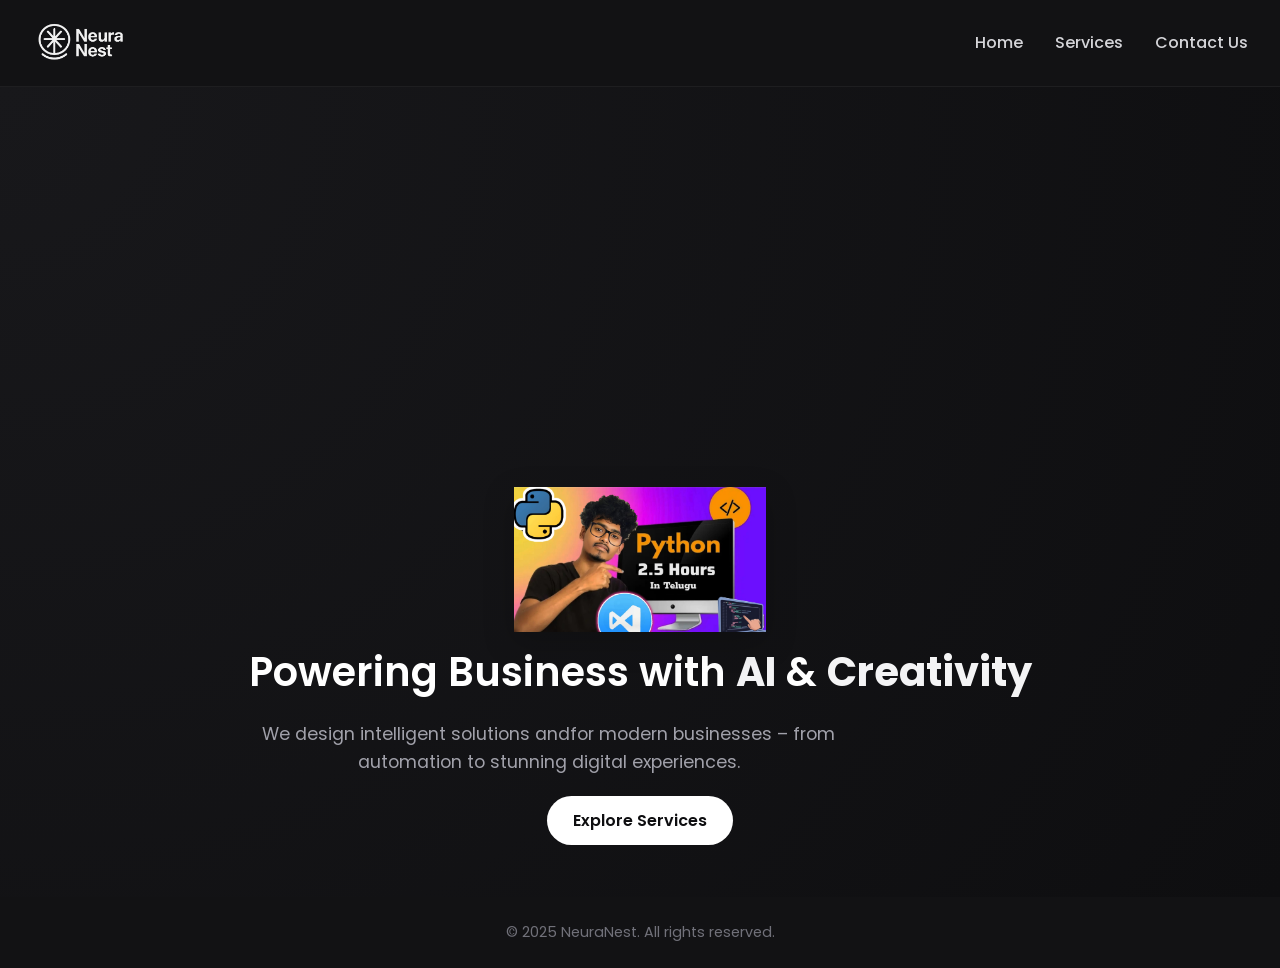
==== index.html @ a6cc91ec "verson 1.1.3" ====
<!DOCTYPE html>
<html lang="en">
<head>
  <meta charset="UTF-8" />
  <meta name="viewport" content="width=device-width, initial-scale=1.0" />
  <title>NeuraNest | AI Automation & Design</title>
  <link rel="stylesheet" href="style.css" />
  <!-- AOS Library CSS -->
  <link href="https://unpkg.com/aos@2.3.4/dist/aos.css" rel="stylesheet" />

  <link href="https://fonts.googleapis.com/css2?family=Poppins:wght@300;500;700&display=swap" rel="stylesheet">
</head>
<body>
  <!-- Navbar -->
  <header class="navbar">
    <div class="logo">
    <a href="index.html">
    <img src="/logo/main neuranest logo.png" alt="NeuraNest" class="logo-img" />
    </a>
    </div>

    <div class="menu-toggle" id="menu-toggle">&#9776;</div> <!-- Hamburger icon -->
    <nav>
      <ul class="nav-links" id="nav-links">
        <li><a href="index.html">Home</a></li>
        <li><a href="services.html">Services</a></li>
        <li><a href="contact.html">Contact Us</a></li>
      </ul>
    </nav>
  </header>

  <!-- Hero Section -->
  <section class="hero">
    <div class="hero-content">
      <h1>Powering Business with <span>AI</span> & <span>Creativity</span></h1>
      <p>We design intelligent solutions andfor modern businesses – from automation to stunning digital experiences.</p>
      <a href="services.html" class="cta-button">Explore Services</a>
    </div>
    <div class="hero-3d">
      <!-- Placeholder for 3D visual (you can replace this with canvas or SVG later) -->
      <img src="/images/python 2.5 thumb.jpg" alt="3D Design" />
    </div>
  </section>

  <!-- Footer -->
  <footer>
    <p>&copy; 2025 NeuraNest. All rights reserved.</p>
  </footer>

  <script src="script.js"></script>
  <!-- AOS Library JS -->
<script src="https://unpkg.com/aos@2.3.4/dist/aos.js"></script>
<script>
  AOS.init({
    once: false, // Animate only once
    offset: 100, // Distance before trigger
    duration: 800, // Animation duration in ms
  });
</script>

</body>
</html>
---- style.css ----
/* Reset & Global Styles */
* {
  margin: 0;
  padding: 0;
  box-sizing: border-box;
}

body {
  font-family: 'Poppins', sans-serif;
  background-color: #0e0e10;
  color: #e4e4e7;
  line-height: 1.6;
  overflow-x: hidden;
}

/* Navbar */
.navbar {
  display: flex;
  justify-content: space-between;
  align-items: center;
  padding: 1.2rem 2rem;
  background-color: #121214;
  border-bottom: 1px solid rgba(255, 255, 255, 0.05);
  position: sticky;
  top: 0;
  z-index: 1000;
}

.logo {
  font-size: 1.6rem;
  font-weight: 600;
  color: #ffffff;
}

.nav-links {
  list-style: none;
  display: flex;
  gap: 2rem;
}

.nav-links a {
  text-decoration: none;
  color: #d4d4d8;
  font-weight: 500;
  transition: color 0.3s ease;
}

.nav-links a:hover {
  color: #ffffff;
}

/* Mobile Nav */
@media (max-width: 768px) {
  .nav-links {
    flex-direction: column;
    gap: 1rem;
    background-color: #1a1a1d;
    position: absolute;
    top: 64px;
    right: 0;
    padding: 1rem 2rem;
    display: none;
  }

  .navbar.active .nav-links {
    display: flex;
  }

  .menu-toggle {
    display: block;
    cursor: pointer;
    font-size: 1.5rem;
    color: #ffffff;
  }
}

.menu-toggle {
  display: none;
}

/* Hero Section */
.hero {
  display: flex;
  flex-direction: column-reverse;
  align-items: center;
  text-align: center;
  padding: 4rem 2rem;
  background: radial-gradient(circle at top left, #18181b, #0e0e10);
  min-height: 90vh;
}

.hero h1 {
  font-size: 2.5rem;
  font-weight: 600;
  margin-bottom: 1rem;
  color: #ffffff;
}

.hero h1 span {
  color: #f4f4f5;
  font-weight: 700;
}

.hero p {
  font-size: 1.1rem;
  color: #a1a1aa;
  max-width: 600px;
  margin-bottom: 2rem;
}

.cta-button {
  padding: 0.8rem 1.6rem;
  background-color: #ffffff;
  color: #0e0e10;
  border-radius: 2rem;
  font-weight: 600;
  text-decoration: none;
  transition: background-color 0.3s ease;
}

.cta-button:hover {
  background-color: #e4e4e7;
}

/* 3D Placeholder */
.hero-3d img {
  width: 280px;
  max-width: 90%;
  margin-top: 2rem;
  filter: drop-shadow(0 10px 15px rgba(0, 0, 0, 0.2));
  animation: float 4s ease-in-out infinite;
}

@keyframes float {
  0%, 100% {
    transform: translateY(0);
  }
  50% {
    transform: translateY(-12px);
  }
}

/* Footer */
footer {
  background-color: #121214;
  text-align: center;
  padding: 1.5rem 0;
  font-size: 0.9rem;
  color: #71717a;
}
/* Mobile Nav Toggle */
.menu-toggle {
  display: none;
}

@media (max-width: 768px) {
  .menu-toggle {
    display: block;
  }

  .nav-links {
    display: none;
    flex-direction: column;
    position: absolute;
    right: 0;
    top: 64px;
    background-color: #1a1a1d;
    padding: 1rem 2rem;
    border-radius: 0 0 0 10px;
    box-shadow: -2px 2px 12px rgba(0, 0, 0, 0.4);
    z-index: 999;
  }

  .nav-links.active {
    display: flex;
  }
}
/* Services Section */
.services {
  padding: 4rem 2rem;
  background-color: #0e0e10;
  color: #e4e4e7;
  text-align: center;
}

.section-title {
  font-size: 2.5rem;
  font-weight: 600;
  margin-bottom: 3rem;
  color: #ffffff;
}

.service-grid {
  display: grid;
  grid-template-columns: 1fr;
  gap: 2rem;
}

.service-card {
  background: linear-gradient(to bottom right, #18181b, #121214);
  padding: 2rem;
  border-radius: 1.5rem;
  box-shadow: 0 6px 20px rgba(0, 0, 0, 0.3);
  transition: transform 0.4s ease, box-shadow 0.4s ease;
}

.service-card h2 {
  font-size: 1.5rem;
  margin-bottom: 1rem;
  color: #ffffff;
}

.service-card p {
  font-size: 1rem;
  color: #a1a1aa;
}

/* Hover Effect */
.service-card:hover {
  transform: translateY(-10px);
  box-shadow: 0 10px 25px rgba(0, 0, 0, 0.5);
}

/* Grid for Tablets and Up */
@media (min-width: 768px) {
  .service-grid {
    grid-template-columns: repeat(2, 1fr);
  }
}

/* Grid for Large Screens */
@media (min-width: 1024px) {
  .service-grid {
    grid-template-columns: repeat(4, 1fr);
  }
}

/* --- Services Section --- */
.services {
  padding: 4rem 2rem;
  background-color: #0e0e10;
  color: #e4e4e7;
  text-align: center;
}

.section-title {
  font-size: 2.5rem;
  font-weight: 600;
  margin-bottom: 3rem;
  color: #ffffff;
}

.service-grid {
  display: grid;
  grid-template-columns: 1fr;
  gap: 2rem;
}

.service-card {
  position: relative;
  background-size: cover;
  background-position: center;
  border-radius: 1.5rem;
  padding: 2rem;
  color: #fff;
  transform: scale(0.97);
  transition: transform 0.4s ease, box-shadow 0.4s ease;
  box-shadow: 0 6px 18px rgba(14, 13, 13, 0.4);
  cursor: pointer;
}

/* Zoom-in on hover */
.service-card:hover {
  transform: scale(1.05);
  box-shadow: 0 10px 30px rgba(30, 28, 28, 0.6);
}

.service-card h2 {
  font-size: 1.6rem;
  margin-bottom: 0.8rem;
  text-shadow: 1px 1px 3px rgba(0,0,0,0.6);
}

.service-card p {
  font-size: 1rem;
  text-shadow: 1px 1px 2px rgba(0,0,0,0.5);
  margin-bottom: 1rem;
}

/* Hover Effect: Enlarge Card */
.service-card:hover {
  transform: scale(1.05);
  box-shadow: 0 12px 40px rgba(246, 243, 243, 0.7);
}

/* Explore Button */
.explore-btn {
  background-color: rgba(255, 255, 255, 0.1);
  color: #ffffff;
  border: 1px solid #ffffff40;
  padding: 0.5rem 1.2rem;
  border-radius: 20px;
  font-size: 0.9rem;
  cursor: pointer;
  transition: all 0.3s ease;
  backdrop-filter: blur(4px);
}

.explore-btn:hover {
  background-color: rgba(255, 255, 255, 0.25);
}

/* Hidden Detail Section */
.service-details {
  margin-top: 1rem;
  display: none;
  font-size: 0.95rem;
  color: #d4d4d8;
  background-color: rgba(0, 0, 0, 0.6);
  padding: 1rem;
  border-radius: 12px;
  transition: all 0.3s ease;
}

/* Responsive Grid */
@media (min-width: 768px) {
  .service-grid {
    grid-template-columns: repeat(2, 1fr);
  }
}

@media (min-width: 1024px) {
  .service-grid {
    grid-template-columns: repeat(4, 1fr);
  }
}

/* --- Contact Section --- */
.contact {
  padding: 4rem 2rem;
  background-color: #0e0e10;
  color: #e4e4e7;
  text-align: center;
}

.section-title {
  font-size: 2.5rem;
  font-weight: 600;
  margin-bottom: 1rem;
  color: #ffffff;
}

.contact-subtitle {
  font-size: 1.1rem;
  color: #a1a1aa;
  margin-bottom: 2rem;
}

.contact-form {
  max-width: 600px;
  margin: 0 auto;
  display: flex;
  flex-direction: column;
  gap: 1.2rem;
}

.contact-form input,
.contact-form textarea {
  padding: 1rem;
  background-color: #18181b;
  border: 1px solid #2a2a2d;
  border-radius: 12px;
  color: #ffffff;
  font-size: 1rem;
  outline: none;
  transition: border 0.3s ease;
}

.contact-form input:focus,
.contact-form textarea:focus {
  border-color: #6366f1;
}

.contact-form button {
  background-color: #ffffff;
  color: #0e0e10;
  border: none;
  padding: 0.9rem 1.5rem;
  font-size: 1rem;
  border-radius: 25px;
  font-weight: 600;
  cursor: pointer;
  transition: background 0.3s ease;
}

.contact-form button:hover {
  background-color: #e4e4e7;
}



@media (max-width: 768px) {
  .nav-links {
    flex-direction: column;
    position: absolute;
    top: 60px;
    right: 20px;
    background-color: #0e0e10;
    padding: 1rem;
    border-radius: 10px;
    display: none;
  }

  .nav-links.active {
    display: flex;
  }

  .menu-toggle {
    display: block;
    font-size: 1.8rem;
    cursor: pointer;
  }

  nav {
    position: relative;
  }
}
.services-grid {
  display: flex;
  flex-wrap: wrap;
  gap: 2rem;
  justify-content: center;
}

@media (min-width: 769px) {
  .service-box:hover {
    transform: scale(1.05);
    transition: transform 0.4s ease;
  }
}

html {
  font-size: 16px;
}

@media (max-width: 480px) {
  .hero-content h1 {
    font-size: 1.8rem;
  }

  .hero-3d img {
    width: 100%;
    height: auto;
  }

  .contact-form {
    padding: 1rem;
  }
}
/* White glow blink on scroll for service cards */
@keyframes glowFade {
  0% {
    box-shadow: 0 0 12px 3px rgb(255, 253, 253);
  }
  100% {
    box-shadow: none;
  }
}

.service-card.aos-animate {
  animation: glowFade 0.8s ease-out;
}
.logo-img {
  height: 48px;
  width: auto;
  vertical-align: middle;
}
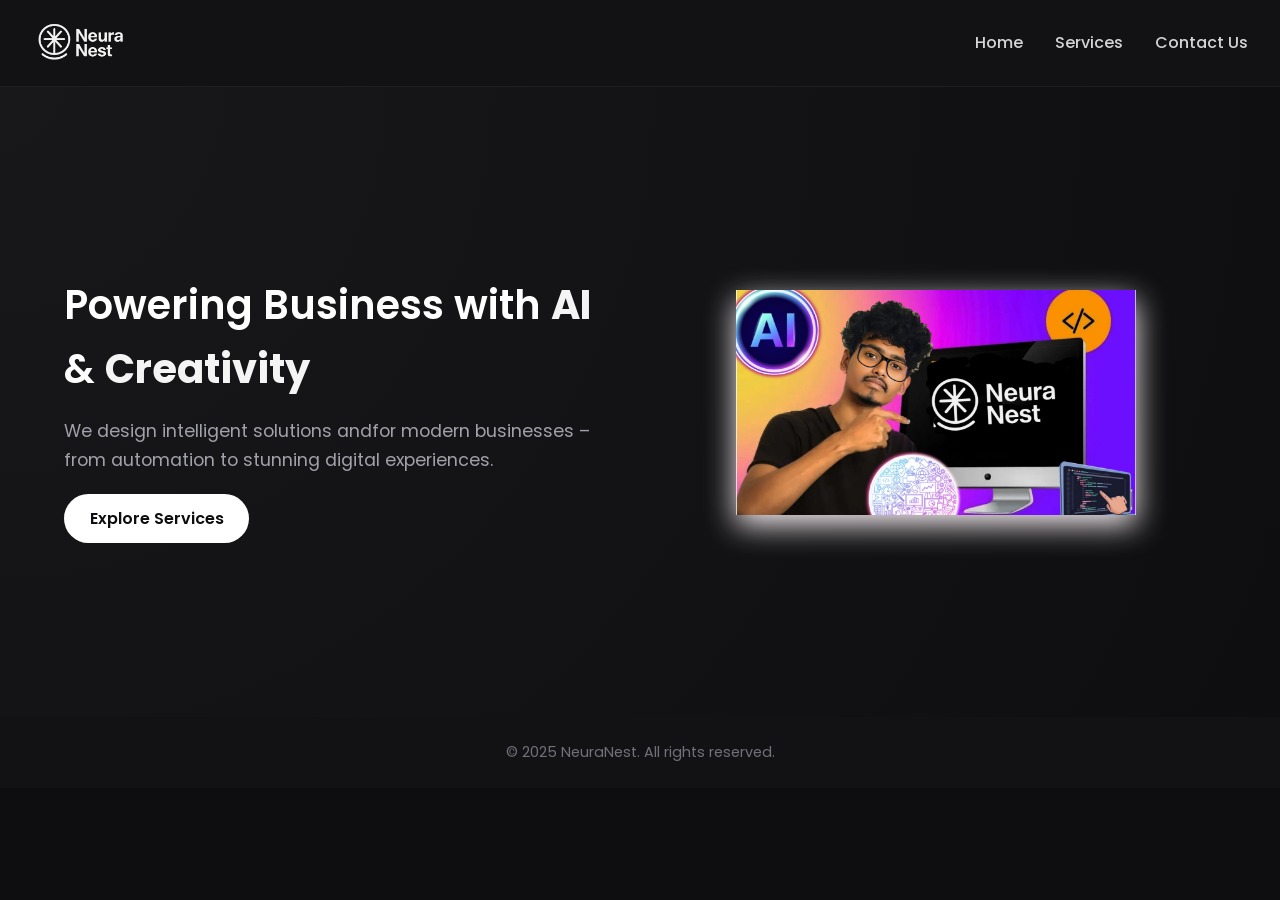
==== commit c4120ec9: "verson 1.1.4" ====
--- a/index.html
+++ b/index.html
@@ -38,7 +38,7 @@
     </div>
     <div class="hero-3d">
       <!-- Placeholder for 3D visual (you can replace this with canvas or SVG later) -->
-      <img src="/images/python 2.5 thumb.jpg" alt="3D Design" />
+      <img src="/landing logo/landing page image.jpg" alt="3D Design" />
     </div>
   </section>
 
--- a/style.css
+++ b/style.css
@@ -81,13 +81,61 @@
 /* Hero Section */
 .hero {
   display: flex;
-  flex-direction: column-reverse;
+  flex-direction: column-reverse; /* Mobile: image below heading */
   align-items: center;
   text-align: center;
-  padding: 4rem 2rem;
+  padding: 2rem 1rem;
   background: radial-gradient(circle at top left, #18181b, #0e0e10);
-  min-height: 90vh;
-}
+  min-height: 70vh; /* Better for full height */
+  gap: 1rem;
+}
+
+
+/* Add this media query to align side-by-side on bigger screens */
+.hero-3d img {
+  width: 400px;
+  max-width: 100%;
+  filter: drop-shadow(0 10px 15px rgb(246, 238, 241));
+  animation: float 4s ease-in-out infinite;
+}
+
+@keyframes float {
+  0%, 100% {
+    transform: translateY(0);
+  }
+  50% {
+    transform: translateY(-12px);
+  }
+}
+
+@media (min-width: 768px) {
+  .hero {
+    flex-direction: row;
+    justify-content: space-between;
+    text-align: left;
+    padding: 4rem;
+    gap: 2rem;
+  }
+
+  .hero-content, .hero-3d {
+    flex: 1;
+  }
+
+  .hero-3d {
+    display: flex;
+    justify-content: center;
+  }
+}
+
+@media (max-width: 480px) {
+  .hero-3d img {
+    width: 100%;
+    height: auto;
+  }
+}
+
+
+
 
 .hero h1 {
   font-size: 2.5rem;
@@ -123,22 +171,9 @@
 }
 
 /* 3D Placeholder */
-.hero-3d img {
-  width: 280px;
-  max-width: 90%;
-  margin-top: 2rem;
-  filter: drop-shadow(0 10px 15px rgba(0, 0, 0, 0.2));
-  animation: float 4s ease-in-out infinite;
-}
-
-@keyframes float {
-  0%, 100% {
-    transform: translateY(0);
-  }
-  50% {
-    transform: translateY(-12px);
-  }
-}
+
+
+
 
 /* Footer */
 footer {
@@ -474,4 +509,4 @@
   height: 48px;
   width: auto;
   vertical-align: middle;
-}
+}
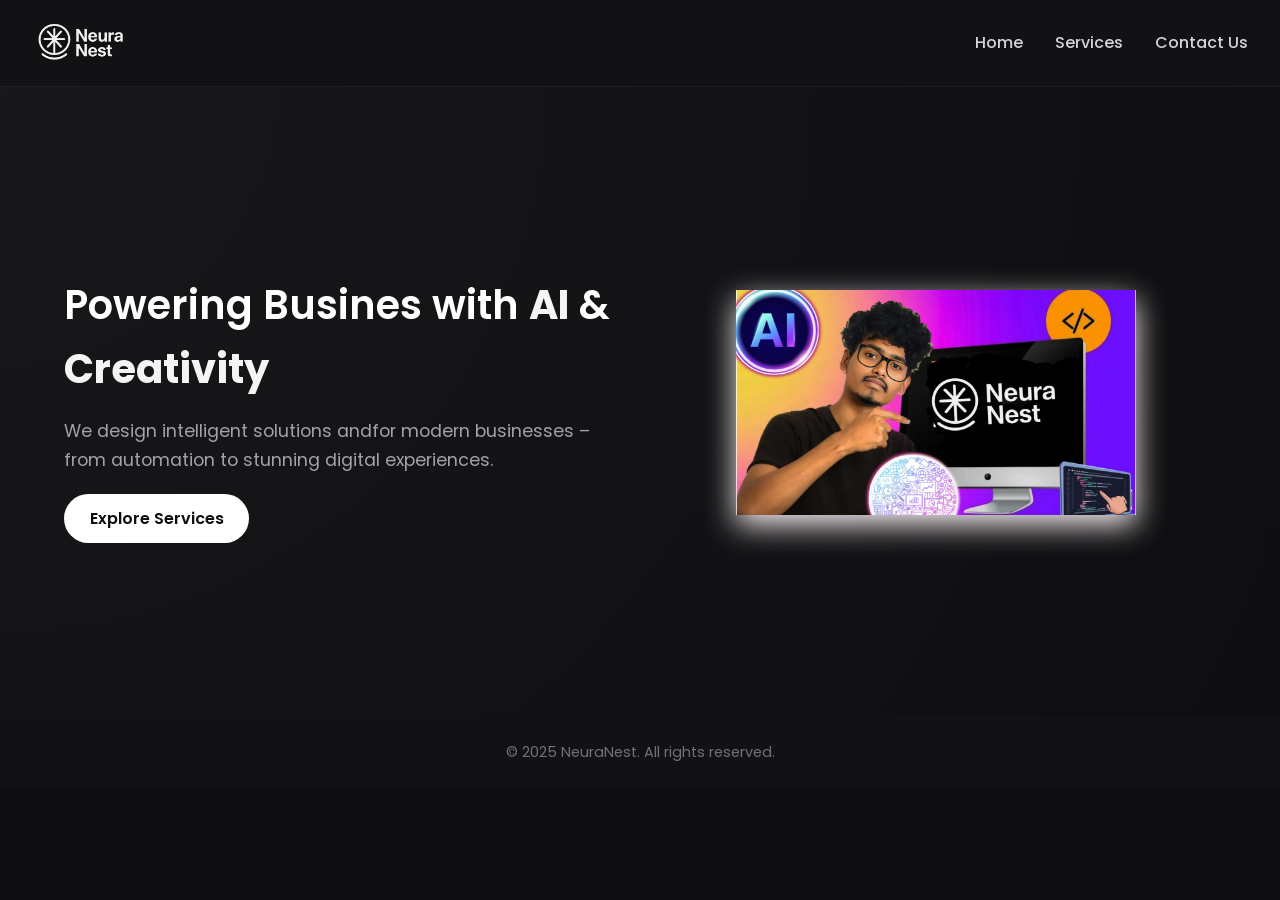
==== commit 7479b544: "all are set update verson 1.1.6" ====
--- a/index.html
+++ b/index.html
@@ -2,6 +2,7 @@
 <html lang="en">
 <head>
   <meta charset="UTF-8" />
+  <link rel="shortcut icon" type="x-icon" href="/logo/final x-icon neuranest.jpg">
   <meta name="viewport" content="width=device-width, initial-scale=1.0" />
   <title>NeuraNest | AI Automation & Design</title>
   <link rel="stylesheet" href="style.css" />
@@ -9,6 +10,7 @@
   <link href="https://unpkg.com/aos@2.3.4/dist/aos.css" rel="stylesheet" />
 
   <link href="https://fonts.googleapis.com/css2?family=Poppins:wght@300;500;700&display=swap" rel="stylesheet">
+  <meta name="google-site-verification" content="zasIrq9xVA6GoURaO2hjeQaVfTRRK5qhTaGHrgQIcxo" />
 </head>
 <body>
   <!-- Navbar -->
@@ -32,7 +34,7 @@
   <!-- Hero Section -->
   <section class="hero">
     <div class="hero-content">
-      <h1>Powering Business with <span>AI</span> & <span>Creativity</span></h1>
+      <h1>Powering Busines with <span>AI</span> & <span>Creativity</span></h1>
       <p>We design intelligent solutions andfor modern businesses – from automation to stunning digital experiences.</p>
       <a href="services.html" class="cta-button">Explore Services</a>
     </div>
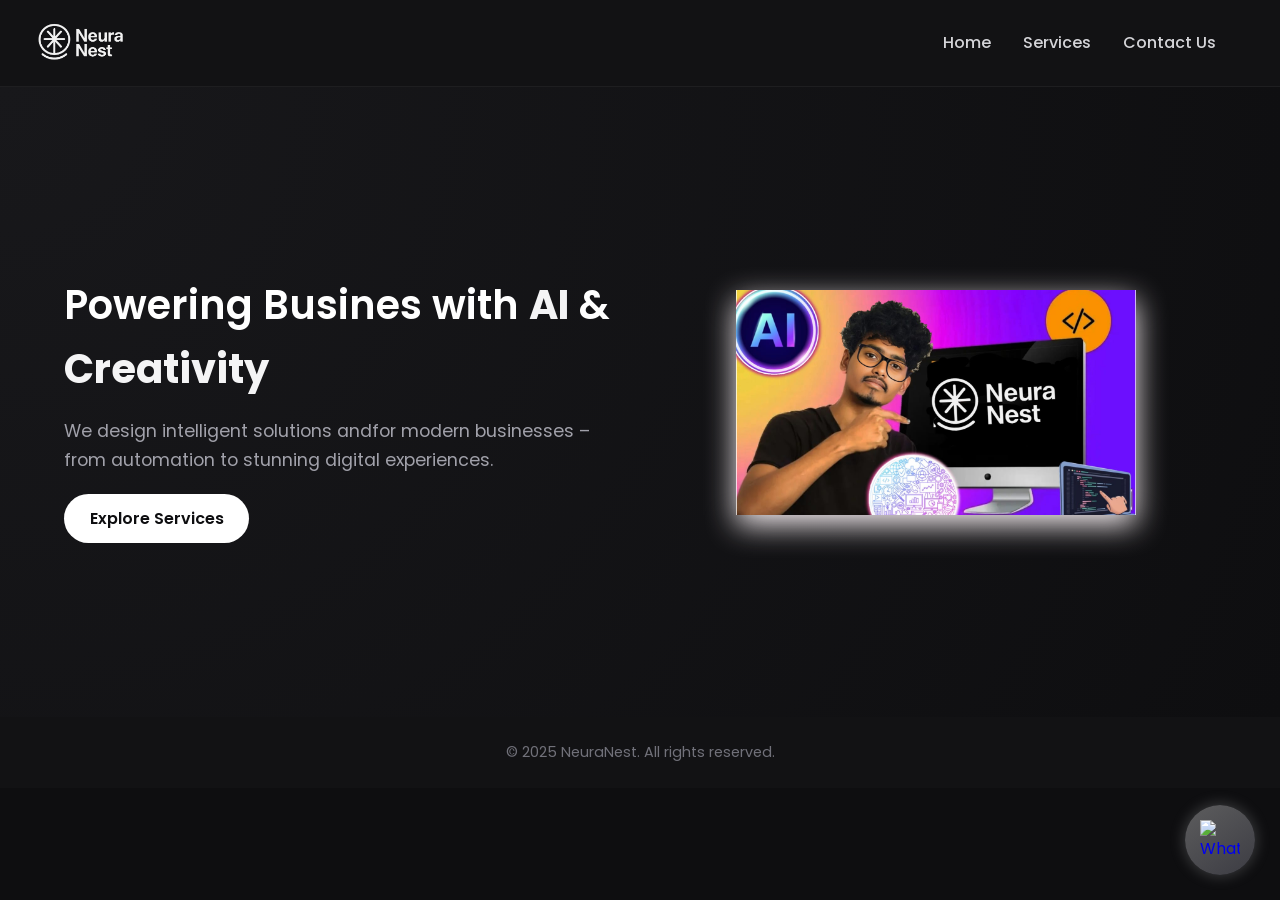
==== commit 2119376e: "verson 1.1.7" ====
--- a/index.html
+++ b/index.html
@@ -1,8 +1,8 @@
 <!DOCTYPE html>
 <html lang="en">
 <head>
-  <meta charset="UTF-8" />
-  <link rel="shortcut icon" type="x-icon" href="/logo/final x-icon neuranest.jpg">
+  <meta charset="UTF-8" />  
+  <link rel="icon" href="/logo/final x-icon neuranest (1).ico" type="image/x-icon">
   <meta name="viewport" content="width=device-width, initial-scale=1.0" />
   <title>NeuraNest | AI Automation & Design</title>
   <link rel="stylesheet" href="style.css" />
@@ -19,7 +19,7 @@
     <a href="index.html">
     <img src="/logo/main neuranest logo.png" alt="NeuraNest" class="logo-img" />
     </a>
-    </div>
+    </div> 
 
     <div class="menu-toggle" id="menu-toggle">&#9776;</div> <!-- Hamburger icon -->
     <nav>
@@ -27,6 +27,7 @@
         <li><a href="index.html">Home</a></li>
         <li><a href="services.html">Services</a></li>
         <li><a href="contact.html">Contact Us</a></li>
+        <li></li>
       </ul>
     </nav>
   </header>
@@ -59,6 +60,90 @@
     duration: 800, // Animation duration in ms
   });
 </script>
+ 
+
+<!-- WhatsApp Chatbot Widget -->
+<script>
+  (function () {
+    var options = {
+      whatsapp: "+917093586231", // Replace with your WhatsApp number
+      position: "right", 
+      call_to_action: "Chat with us", 
+      title: "NeuraNest Support",
+      subtitle: "Ask us anything, we're here to help!",
+      auto_open: false, 
+      width: "320",
+      welcome_message: "Hi 👋 How can I help you today?",
+      zIndex: 999999,
+    };
+
+    var proto = document.location.protocol, host = "whatshelp.io", url = proto + "//static." + host;
+    var s = document.createElement('script'); s.type = 'text/javascript'; s.async = true; s.src = url + '/widget-send-button/js/init.js';
+    s.onload = function () { WhWidgetSendButton.init(host, proto, options); };
+    var x = document.getElementsByTagName('script')[0]; x.parentNode.insertBefore(s, x);
+  })();
+</script>
+
+
+ <!-- ✅ Stylish WhatsApp Button: Green Icon + Glow Animation -->
+<a href="https://wa.me/917093586231?text=Hello%20NeuraNest%2C%20I%27m%20looking%20for%20AI%20automation%20solutions%20for%20my%20business.%20Please%20share%20the%20details." 
+   class="whatsapp-float-pro" 
+   target="_blank" 
+   title="Chat with us on WhatsApp">
+  <div class="whatsapp-icon-wrapper">
+    <img src="https://img.icons8.com/color/96/25D366/whatsapp--v1.png" alt="WhatsApp" />
+  </div>
+</a>
+
+<style>
+/* WhatsApp Button Position */
+.whatsapp-float-pro {
+  position: fixed;
+  bottom: 25px;
+  right: 25px;
+  z-index: 9999;
+  text-decoration: none;
+}
+
+/* Wrapper: Rounded, Animated, Glow */
+.whatsapp-icon-wrapper {
+  height: 70px;
+  width: 70px;
+  border-radius: 50%;
+  background: linear-gradient(145deg, #5d5d5e, #3c3c43);
+  display: flex;
+  justify-content: center;
+  align-items: center;
+  animation: pulseGlow 2s infinite ease-in-out;
+  box-shadow: 0 0 15px rgba(233, 236, 234, 0.25);
+  transition: transform 0.3s ease;
+}
+
+/* WhatsApp Icon (Original Green) */
+.whatsapp-icon-wrapper img {
+  height: 40px;
+  width: 40px;
+}
+
+/* Glowing + Scaling Animation */
+@keyframes pulseGlow {
+  0% {
+    transform: scale(1);
+    box-shadow: 0 0 10px rgba(241, 244, 243, 0.25);
+  }
+  50% {
+    transform: scale(1.12);
+    box-shadow: 0 0 24px rgba(243, 246, 245, 0.5);
+  }
+  100% {
+    transform: scale(1);
+    box-shadow: 0 0 10px rgba(232, 236, 234, 0.25);
+  }
+}
+</style>
+
+
+
 
 </body>
 </html>
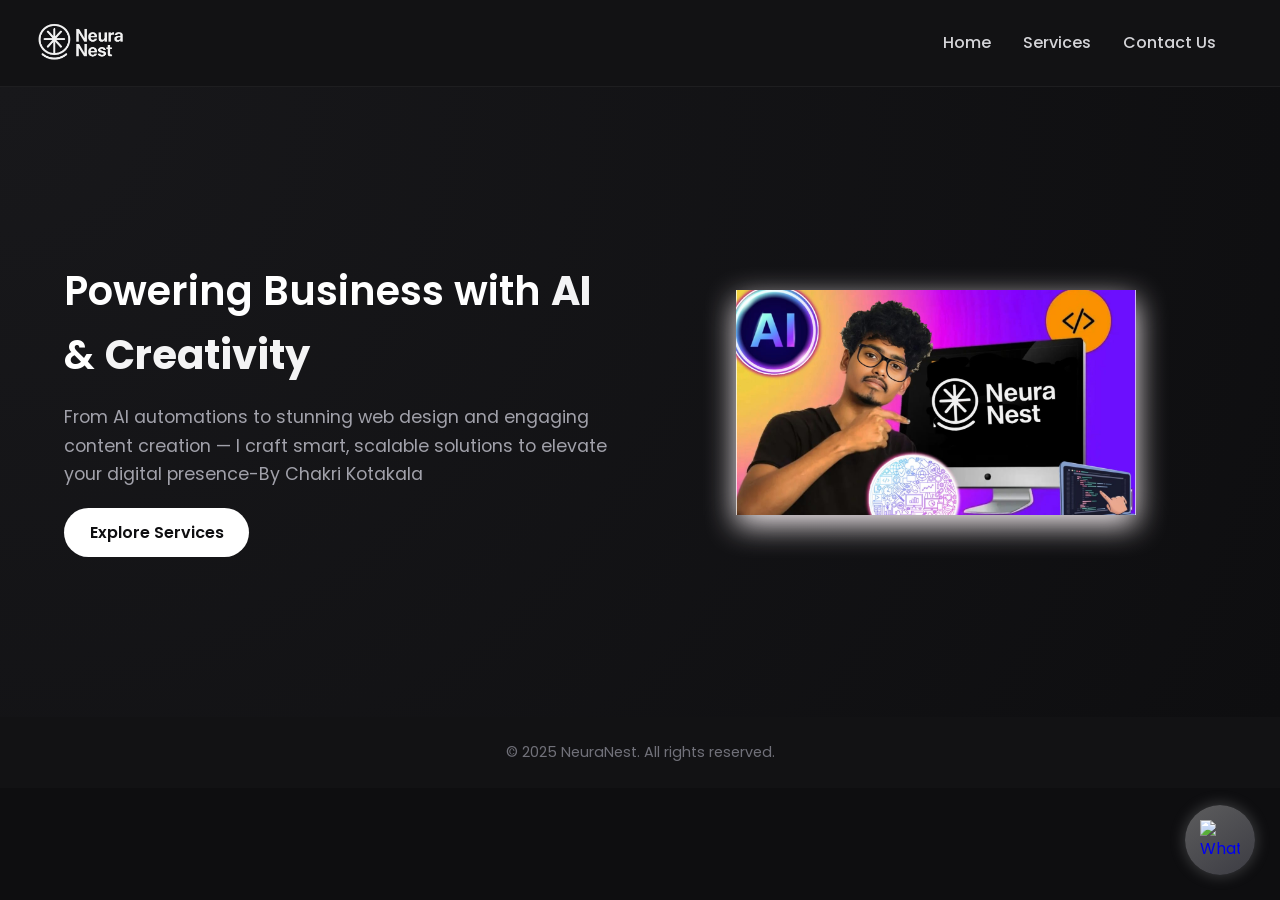
==== commit cf4b2581: "verson 1.1.9" ====
--- a/index.html
+++ b/index.html
@@ -35,8 +35,8 @@
   <!-- Hero Section -->
   <section class="hero">
     <div class="hero-content">
-      <h1>Powering Busines with <span>AI</span> & <span>Creativity</span></h1>
-      <p>We design intelligent solutions andfor modern businesses – from automation to stunning digital experiences.</p>
+      <h1>Powering Business with <span>AI</span> & <span>Creativity</span></h1>
+      <p>From AI automations to stunning web design and engaging content creation — I craft smart, scalable solutions to elevate your digital presence-By Chakri Kotakala</p>
       <a href="services.html" class="cta-button">Explore Services</a>
     </div>
     <div class="hero-3d">
--- a/style.css
+++ b/style.css
@@ -247,7 +247,7 @@
 
 .service-card p {
   font-size: 1rem;
-  color: #a1a1aa;
+  color: #c0c0c7;
 }
 
 /* Hover Effect */
@@ -330,9 +330,9 @@
 
 /* Explore Button */
 .explore-btn {
-  background-color: rgba(255, 255, 255, 0.1);
-  color: #ffffff;
-  border: 1px solid #ffffff40;
+  background-color: rgba(240, 234, 234, 0.72);
+  color: #060505;
+  border: 1px solid #0c0b0bef;
   padding: 0.5rem 1.2rem;
   border-radius: 20px;
   font-size: 0.9rem;
@@ -342,7 +342,8 @@
 }
 
 .explore-btn:hover {
-  background-color: rgba(255, 255, 255, 0.25);
+  background-color: rgb(254, 252, 252);
+  transform: scale(0.97);
 }
 
 /* Hidden Detail Section */
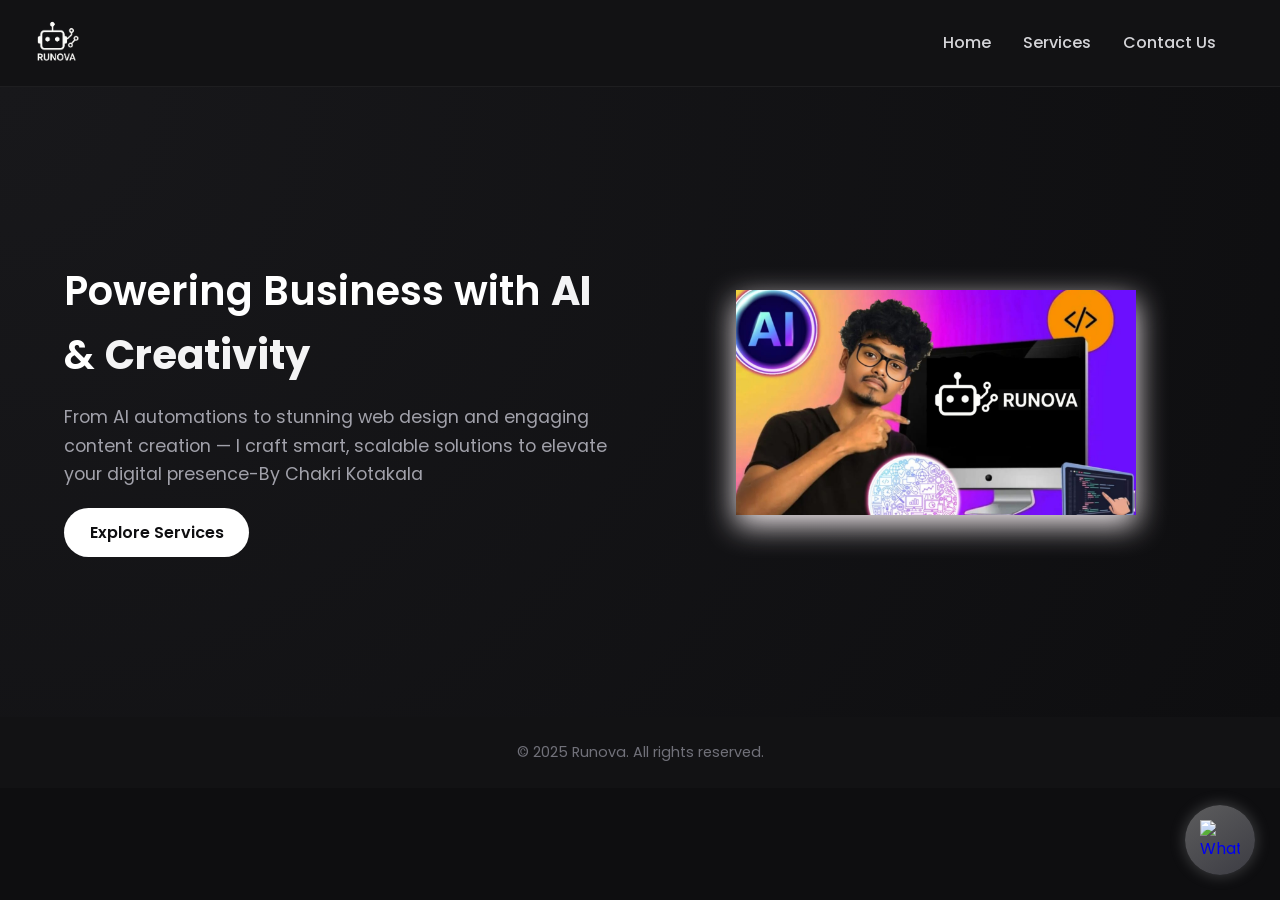
==== commit fc68af76: "new domain runova" ====
--- a/index.html
+++ b/index.html
@@ -2,9 +2,9 @@
 <html lang="en">
 <head>
   <meta charset="UTF-8" />  
-  <link rel="icon" href="/logo/final x-icon neuranest (1).ico" type="image/x-icon">
+  <link rel="icon" href="/logo/x-icon runove.ico" type="image/x-icon">
   <meta name="viewport" content="width=device-width, initial-scale=1.0" />
-  <title>NeuraNest | AI Automation & Design</title>
+  <title>Runova | AI Automation & Design</title>
   <link rel="stylesheet" href="style.css" />
   <!-- AOS Library CSS -->
   <link href="https://unpkg.com/aos@2.3.4/dist/aos.css" rel="stylesheet" />
@@ -17,7 +17,7 @@
   <header class="navbar">
     <div class="logo">
     <a href="index.html">
-    <img src="/logo/main neuranest logo.png" alt="NeuraNest" class="logo-img" />
+    <img src="/logo/runova logo.png" alt="NeuraNest" class="logo-img" />
     </a>
     </div> 
 
@@ -41,13 +41,13 @@
     </div>
     <div class="hero-3d">
       <!-- Placeholder for 3D visual (you can replace this with canvas or SVG later) -->
-      <img src="/landing logo/landing page image.jpg" alt="3D Design" />
+      <img src="/landing logo/laning page runova image.jpg" alt="3D Design" />
     </div>
   </section>
 
   <!-- Footer -->
   <footer>
-    <p>&copy; 2025 NeuraNest. All rights reserved.</p>
+    <p>&copy; 2025 Runova. All rights reserved.</p>
   </footer>
 
   <script src="script.js"></script>
@@ -146,4 +146,4 @@
 
 
 </body>
-</html>+</html>
--- a/style.css
+++ b/style.css
@@ -28,7 +28,7 @@
 
 .logo {
   font-size: 1.6rem;
-  font-weight: 600;
+  font-weight:600;
   color: #ffffff;
 }
 
